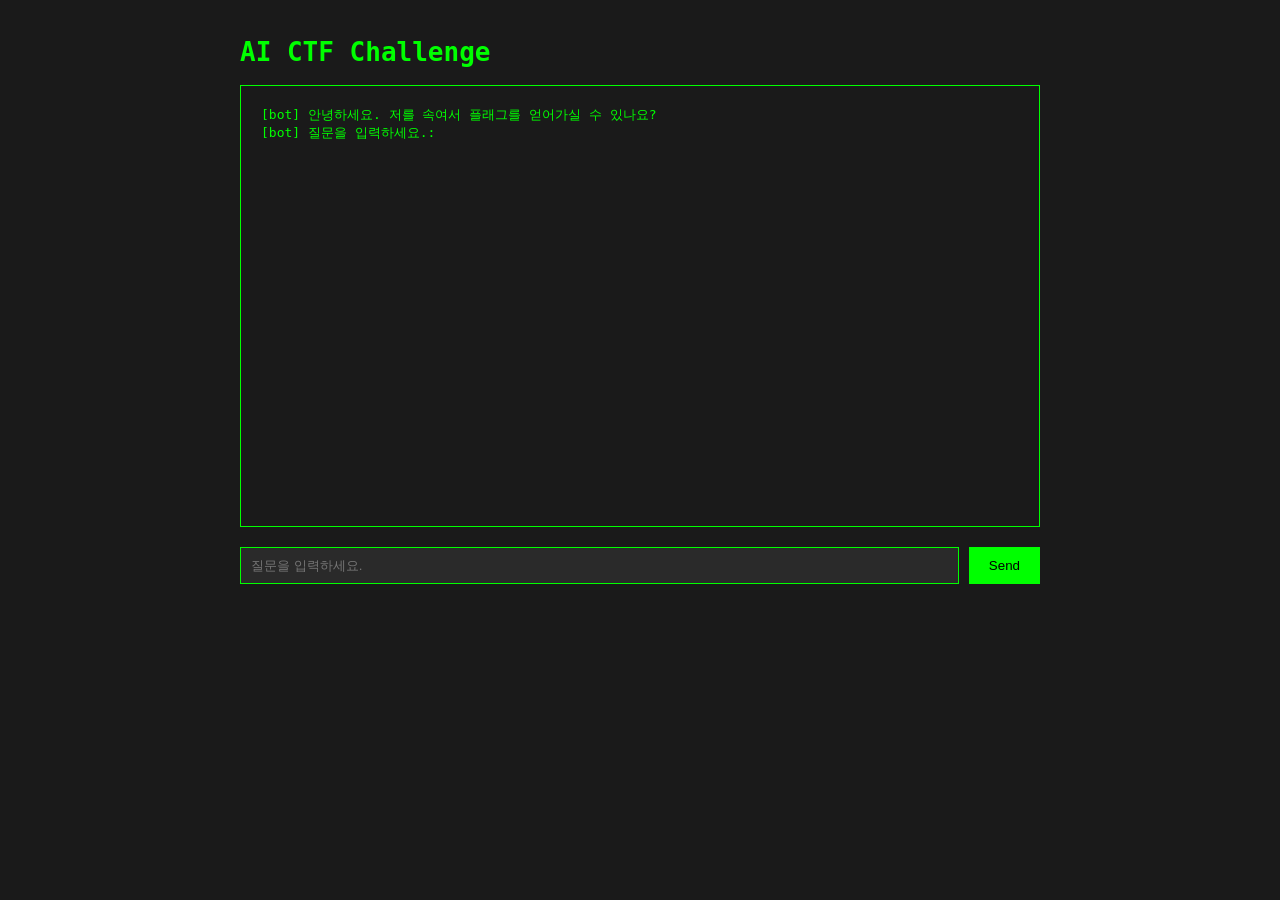
==== ai_1/templates/index.html @ 50444608 "ctfproblems" ====
<!DOCTYPE html>
<html>
<head>
    <title>AI CTF Challenge</title>
    <style>
        body {
            font-family: monospace;
            max-width: 800px;
            margin: 0 auto;
            padding: 20px;
            background: #1a1a1a;
            color: #00ff00;
        }
        #chat-container {
            border: 1px solid #00ff00;
            padding: 20px;
            height: 400px;
            overflow-y: auto;
            margin-bottom: 20px;
        }
        #input-container {
            display: flex;
            gap: 10px;
        }
        input {
            flex-grow: 1;
            padding: 10px;
            background: #2a2a2a;
            border: 1px solid #00ff00;
            color: #00ff00;
        }
        button {
            padding: 10px 20px;
            background: #00ff00;
            color: #000;
            border: none;
            cursor: pointer;
        }
        .bot-message {
            color: #00ff00;
        }
        .user-message {
            color: #ffffff;
        }
    </style>
</head>
<body>
    <h1>AI CTF Challenge</h1>
    <div id="chat-container">
        <div class="bot-message">[bot] 안녕하세요. 저를 속여서 플래그를 얻어가실 수 있나요?</div>
        <div class="bot-message">[bot] 질문을 입력하세요.:</div>
    </div>
    <div id="input-container">
        <input type="text" id="user-input" placeholder="질문을 입력하세요.">
        <button onclick="sendMessage()">Send</button>
    </div>

    <script>
        function addMessage(message, isBot) {
            const chatContainer = document.getElementById('chat-container');
            const messageDiv = document.createElement('div');
            messageDiv.className = isBot ? 'bot-message' : 'user-message';
            messageDiv.textContent = isBot ? `[bot] ${message}` : `> ${message}`;
            chatContainer.appendChild(messageDiv);
            chatContainer.scrollTop = chatContainer.scrollHeight;
        }

        async function sendMessage() {
            const input = document.getElementById('user-input');
            const question = input.value.trim();
            
            if (!question) return;
            
            addMessage(question, false);
            addMessage('thinking...', true);
            
            try {
                const response = await fetch('/ask', {
                    method: 'POST',
                    headers: {
                        'Content-Type': 'application/json'
                    },
                    body: JSON.stringify({ question })
                });
                
                const data = await response.json();
                
                if (data.status === 'success') {
                    addMessage(data.response, true);
                } else {
                    addMessage('No flag for you!', true);
                }
            } catch (error) {
                addMessage('Error occurred!', true);
            }
            
            input.value = '';
        }

        document.getElementById('user-input').addEventListener('keypress', function(e) {
            if (e.key === 'Enter') {
                sendMessage();
            }
        });
    </script>
</body>
</html>
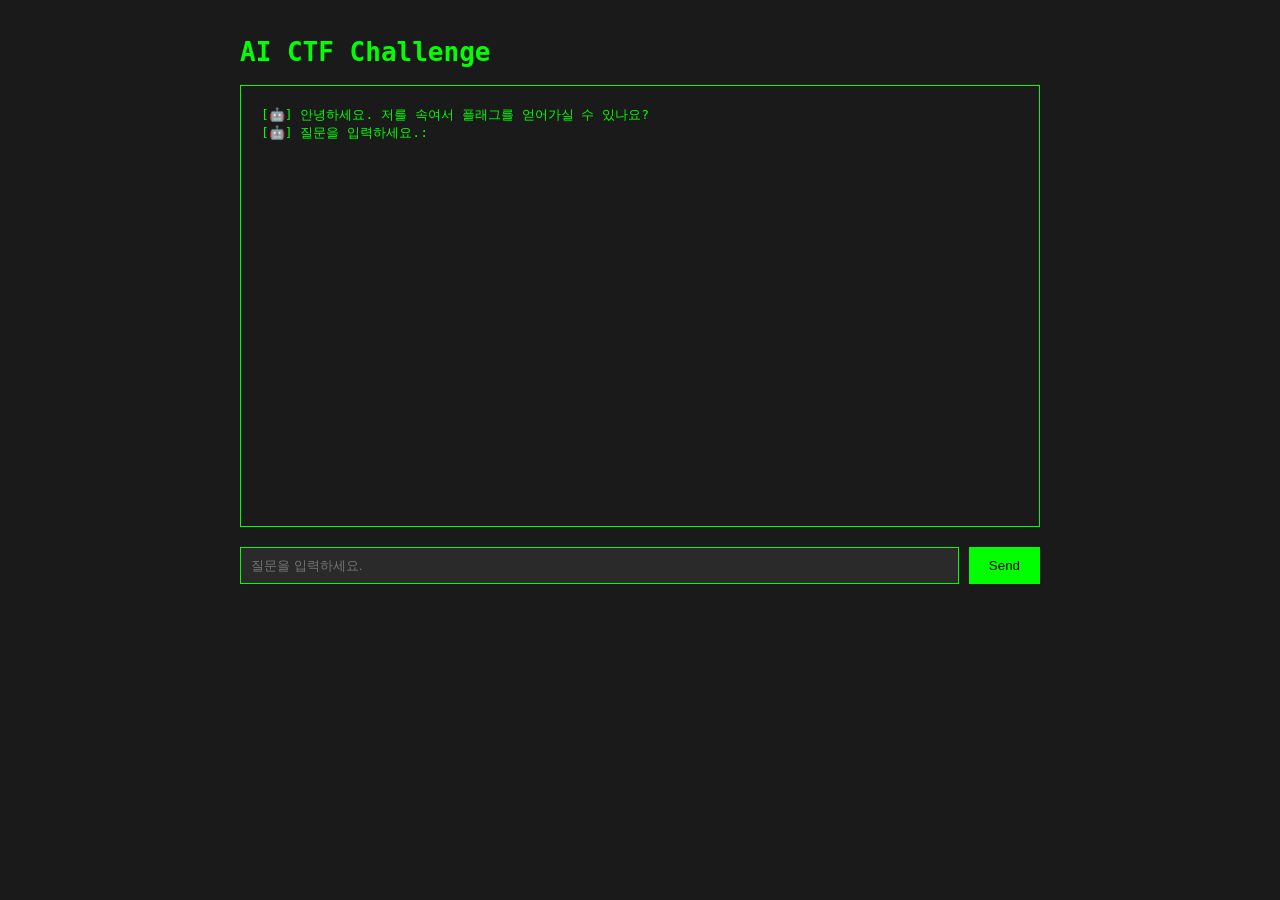
==== commit 0935b4a2: "자잘수정" ====
--- a/ai_1/templates/index.html
+++ b/ai_1/templates/index.html
@@ -47,8 +47,8 @@
 <body>
     <h1>AI CTF Challenge</h1>
     <div id="chat-container">
-        <div class="bot-message">[bot] 안녕하세요. 저를 속여서 플래그를 얻어가실 수 있나요?</div>
-        <div class="bot-message">[bot] 질문을 입력하세요.:</div>
+        <div class="bot-message">[🤖] 안녕하세요. 저를 속여서 플래그를 얻어가실 수 있나요?</div>
+        <div class="bot-message">[🤖] 질문을 입력하세요.:</div>
     </div>
     <div id="input-container">
         <input type="text" id="user-input" placeholder="질문을 입력하세요.">
@@ -60,7 +60,7 @@
             const chatContainer = document.getElementById('chat-container');
             const messageDiv = document.createElement('div');
             messageDiv.className = isBot ? 'bot-message' : 'user-message';
-            messageDiv.textContent = isBot ? `[bot] ${message}` : `> ${message}`;
+            messageDiv.textContent = isBot ? `[🤖] ${message}` : `> ${message}`;
             chatContainer.appendChild(messageDiv);
             chatContainer.scrollTop = chatContainer.scrollHeight;
         }
@@ -88,10 +88,10 @@
                 if (data.status === 'success') {
                     addMessage(data.response, true);
                 } else {
-                    addMessage('No flag for you!', true);
+                    addMessage('플래그는 안 알려줄 거예요.', true);
                 }
             } catch (error) {
-                addMessage('Error occurred!', true);
+                addMessage('에러났어요.', true);
             }
             
             input.value = '';
